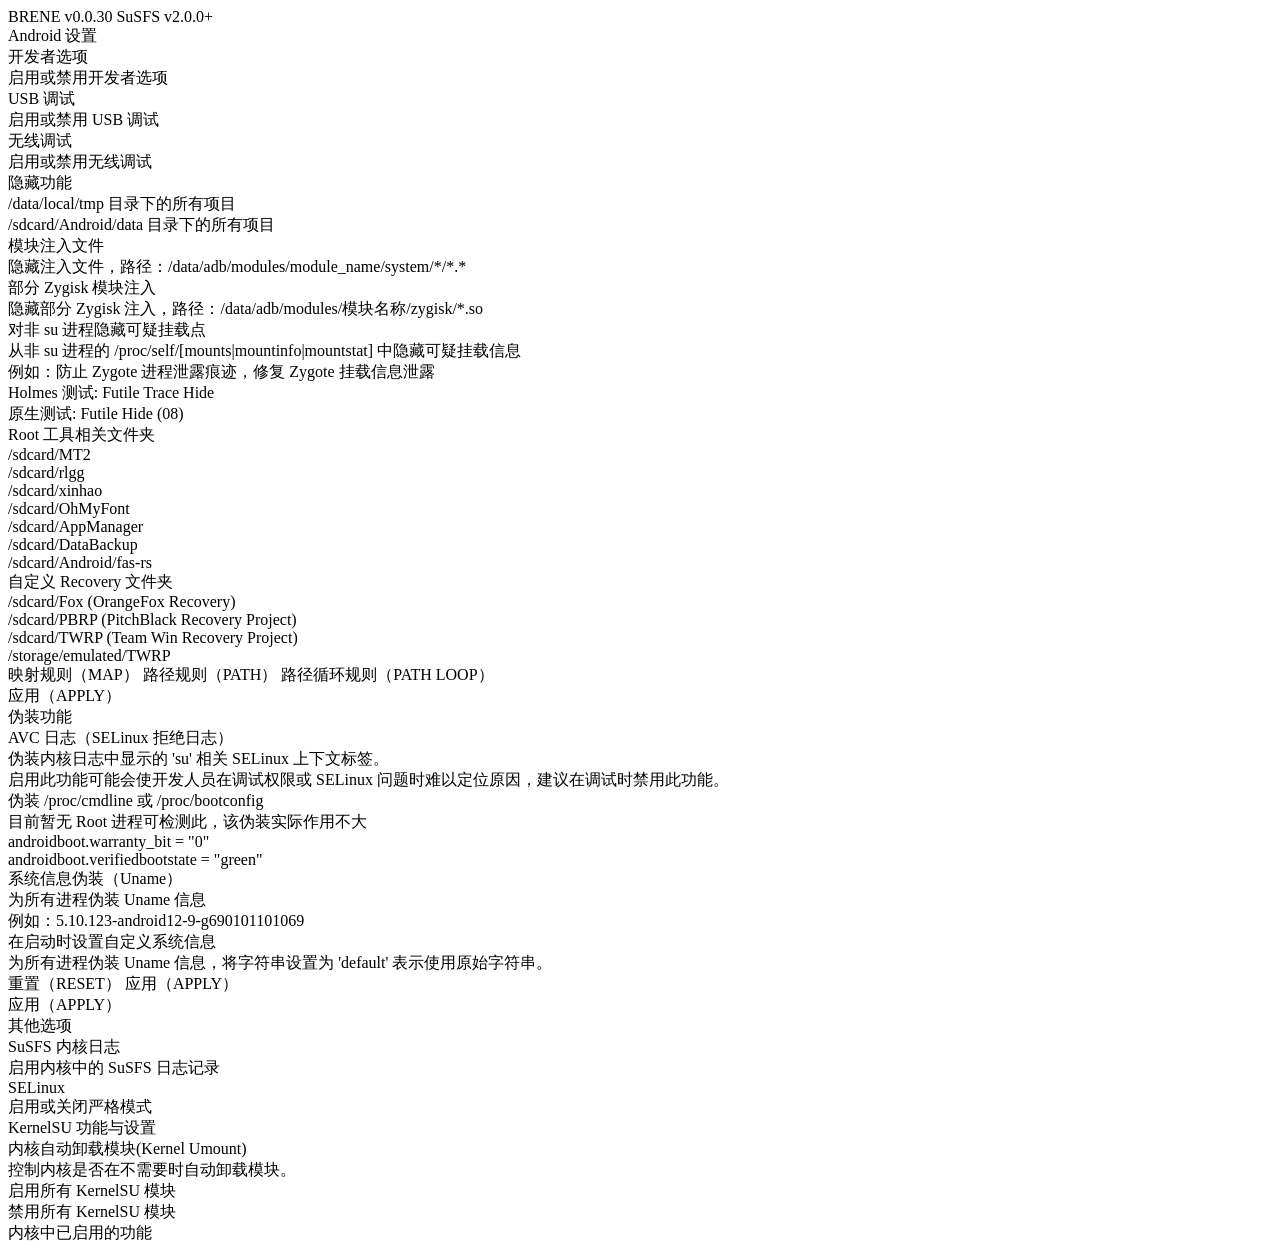
==== simplified_chinese_webui.html @ 112c1180 "update: simplified_chinese_webui.html Thanks to 胡 广 (Telegram user @huguang1995)" ====
<!doctype html>
<html lang="zh">
	<head>
		<meta charset="UTF-8" />
		<meta name="viewport" content="width=device-width, initial-scale=1.0" />
		<title>BRENE</title>

		<link rel="stylesheet" href="./styles.css" type="text/css" />
	</head>
	<body>
		<div class="header">
			<div class="title">
				BRENE
				<span class="item-version" id="brene-version"> v0.0.30 </span>
				SuSFS
				<span class="item-version" id="susfs-version"> v2.0.0+ </span>
			</div>
		</div>
		<div class="preload-hidden body-content">
			<div class="settings-group-title">Android 设置</div>
			<div class="settings-group">
				<div class="list-item">
					<label class="toggle-option">
						开发者选项
						<md-switch icons id="developer_options"></md-switch>
					</label>
					<div class="toggle-option-content">
						<div class="toggle-info">启用或禁用开发者选项</div>
					</div>
					<md-ripple></md-ripple>
				</div>

				<div class="list-item">
					<label class="toggle-option">
						USB 调试
						<md-switch icons id="usb_debugging"></md-switch>
					</label>
					<div class="toggle-option-content">
						<div class="toggle-info">启用或禁用 USB 调试</div>
					</div>
					<md-ripple></md-ripple>
				</div>

				<div class="list-item">
					<label class="toggle-option">
						无线调试
						<md-switch icons id="wireless_debugging"></md-switch>
					</label>
					<div class="toggle-option-content">
						<div class="toggle-info">启用或禁用无线调试</div>
					</div>
					<md-ripple></md-ripple>
				</div>
			</div>

			<div class="settings-group-title">隐藏功能</div>
			<div class="settings-group">
				<div class="list-item">
					<label class="toggle-option">
						/data/local/tmp 目录下的所有项目
						<md-switch icons id="hide_data_local_tmp"></md-switch>
					</label>
					<md-ripple></md-ripple>
				</div>

				<div class="list-item">
					<label class="toggle-option">
						/sdcard/Android/data 目录下的所有项目
						<md-switch icons id="hide_sdcard_android_data"></md-switch>
					</label>
					<md-ripple></md-ripple>
				</div>

				<div class="list-item">
					<label class="toggle-option">
						模块注入文件
						<md-switch icons id="hide_injections"></md-switch>
					</label>
					<div class="toggle-option-content">
						<div class="toggle-info">隐藏注入文件，路径：/data/adb/modules/module_name/system/*/*.*</div>
					</div>
					<md-ripple></md-ripple>
				</div>

				<div class="list-item">
					<label class="toggle-option">
						部分 Zygisk 模块注入
						<md-switch icons id="hide_zygisk_modules"></md-switch>
					</label>
					<div class="toggle-option-content">
						<div class="toggle-info">隐藏部分 Zygisk 注入，路径：/data/adb/modules/模块名称/zygisk/*.so</div>
					</div>
					<md-ripple></md-ripple>
				</div>

				<div class="list-item">
					<label class="toggle-option">
						对非 su 进程隐藏可疑挂载点
						<md-switch icons id="hide_sus_mnts_for_non_su_procs"></md-switch>
					</label>
					<div class="toggle-option-content">
						<div class="toggle-info">从非 su 进程的 /proc/self/[mounts|mountinfo|mountstat] 中隐藏可疑挂载信息</div>
						<div class="toggle-info">例如：防止 Zygote 进程泄露痕迹，修复 Zygote 挂载信息泄露</div>
						<div class="toggle-info">Holmes 测试: Futile Trace Hide</div>
						<div class="toggle-info">原生测试: Futile Hide (08)</div>
					</div>
					<md-ripple></md-ripple>
				</div>

				<div class="list-item">
					<label class="toggle-option">
						Root 工具相关文件夹
						<md-switch icons id="hide_rooted_app_folders"></md-switch>
					</label>
					<div class="toggle-option-content">
						<div class="toggle-info">/sdcard/MT2</div>
						<div class="toggle-info">/sdcard/rlgg</div>
						<div class="toggle-info">/sdcard/xinhao</div>
						<div class="toggle-info">/sdcard/OhMyFont</div>
						<div class="toggle-info">/sdcard/AppManager</div>
						<div class="toggle-info">/sdcard/DataBackup</div>
						<div class="toggle-info">/sdcard/Android/fas-rs</div>
					</div>
					<md-ripple></md-ripple>
				</div>

				<div class="list-item">
					<label class="toggle-option">
						自定义 Recovery 文件夹
						<md-switch icons id="hide_custom_recovery_folders"></md-switch>
					</label>
					<div class="toggle-option-content">
						<div class="toggle-info">/sdcard/Fox (OrangeFox Recovery)</div>
						<div class="toggle-info">/sdcard/PBRP (PitchBlack Recovery Project)</div>
						<div class="toggle-info">/sdcard/TWRP (Team Win Recovery Project)</div>
						<div class="toggle-info">/storage/emulated/TWRP</div>
					</div>
					<md-ripple></md-ripple>
				</div>

				<!-- <div class="list-item">
					<label class="toggle-option">
						modules.img
						<md-switch icons id="hide_modules_img"></md-switch>
					</label>
					<md-ripple></md-ripple>
				</div> -->

				<div class="list-item custom-uname-content textarea-container">
					<md-tabs id="sus_tabs">
						<md-primary-tab id="tab_sus_map" aria-controls="panel_sus_map">映射规则（MAP）</md-primary-tab>
						<md-primary-tab id="tab_sus_path" aria-controls="panel_sus_path">路径规则（PATH）</md-primary-tab>
						<md-primary-tab id="tab_sus_path_loop" aria-controls="panel_sus_path_loop">路径循环规则（PATH LOOP）</md-primary-tab>
					</md-tabs>
					<div class="snap-container" id="horizontal_scroll_container">
						<div class="snap-item">
							<md-filled-text-field
								class="content"
								id="custom_sus_map_text_field"
								type="textarea"
								rows="9"
								label="自定义可疑映射路径"
							></md-filled-text-field>
						</div>
						<div class="snap-item">
							<md-filled-text-field
								class="content"
								id="custom_sus_path_text_field"
								type="textarea"
								rows="9"
								label="自定义可疑路径"
							></md-filled-text-field>
						</div>
						<div class="snap-item">
							<md-filled-text-field
								class="content"
								id="custom_sus_path_loop_text_field"
								type="textarea"
								rows="9"
								label="自定义可疑路径循环"
							></md-filled-text-field>
						</div>
					</div>
					<div class="custom-uname-buttons content">
						<md-filled-button id="unified_apply_button">应用（APPLY）</md-filled-button>
					</div>
				</div>
			</div>

			<div class="settings-group-title">伪装功能</div>
			<div class="settings-group">
				<div class="list-item">
					<label class="toggle-option">
						AVC 日志（SELinux 拒绝日志）
						<md-switch icons id="enable_avc_log_spoofing"></md-switch>
					</label>
					<div class="toggle-option-content">
						<div class="toggle-info">伪装内核日志中显示的 'su' 相关 SELinux 上下文标签。</div>
						<div class="toggle-info">启用此功能可能会使开发人员在调试权限或 SELinux 问题时难以定位原因，建议在调试时禁用此功能。</div>
					</div>
					<md-ripple></md-ripple>
				</div>

				<div class="list-item">
					<label class="toggle-option">
						伪装 /proc/cmdline 或 /proc/bootconfig
						<md-switch icons id="proc_cmdline_bootconfig_spoofing"></md-switch>
					</label>
					<div class="toggle-option-content">
						<div class="toggle-info">目前暂无 Root 进程可检测此，该伪装实际作用不大</div>
						<div class="toggle-info">androidboot.warranty_bit = "0"</div>
						<div class="toggle-info">androidboot.verifiedbootstate = "green"</div>
					</div>
					<md-ripple></md-ripple>
				</div>

				<div class="list-item">
					<label class="toggle-option">
						系统信息伪装（Uname）
						<md-switch icons id="uname_spoofing"></md-switch>
					</label>
					<div class="toggle-option-content">
						<div class="toggle-info">为所有进程伪装 Uname 信息</div>
						<div class="toggle-info">例如：5.10.123-android12-9-g690101101069</div>
					</div>
					<md-ripple></md-ripple>
				</div>

				<div class="list-item">
					<label class="toggle-option">
						在启动时设置自定义系统信息
						<md-switch icons id="custom_uname_spoofing"></md-switch>
					</label>
					<div class="toggle-option-content">
						<div class="toggle-info">为所有进程伪装 Uname 信息，将字符串设置为 'default' 表示使用原始字符串。</div>
					</div>
					<md-ripple></md-ripple>
				</div>
				<div class="custom-uname-content list-item">
					<md-outlined-text-field
						label="内核版本号（Kernel Release）"
						placeholder="例如：5.10.123-android12"
						id="custom_uname_release"
					></md-outlined-text-field>
					<md-outlined-text-field
						label="内核构建信息（Kernel Version）"
						placeholder="例如：#1 SMP PREEMPT Mon Jan 1 18:00:00 UTC 2026"
						id="custom_uname_version"
					></md-outlined-text-field>
					<div class="custom-uname-buttons">
						<md-outlined-button id="button_custom_uname_reset">重置（RESET）</md-outlined-button>
						<md-filled-button id="button_custom_uname_apply">应用（APPLY）</md-filled-button>
					</div>
				</div>

				<div class="list-item custom-uname-content">
					<md-outlined-text-field
						id="verified_boot_hash_text_field"
						type="textarea"
						label="已验证启动哈希值（Verified Boot Hash）"
						rows="3"
						placeholder="例如：df2352c282aj56e1489a3e220305hb827e54ba65a1293ab7409f2d46a3666b5a (64 digits)"
					></md-outlined-text-field>
					<md-filled-button id="verified_boot_hash_button">应用（APPLY）</md-filled-button>
				</div>
			</div>

			<div class="settings-group-title">其他选项</div>
			<div class="settings-group">
				<div class="list-item">
					<label class="toggle-option">
						SuSFS 内核日志
						<md-switch icons id="enable_log"></md-switch>
					</label>
					<div class="toggle-option-content">
						<div class="toggle-info">启用内核中的 SuSFS 日志记录</div>
					</div>
					<md-ripple></md-ripple>
				</div>

				<div class="list-item">
					<label class="toggle-option">
						SELinux
						<md-switch icons id="selinux"></md-switch>
					</label>
					<div class="toggle-option-content">
						<div class="toggle-info">启用或关闭严格模式</div>
					</div>
					<md-ripple></md-ripple>
				</div>
			</div>

			<div class="settings-group-title">KernelSU 功能与设置</div>
			<div class="settings-group">
				<div class="list-item">
					<label class="toggle-option">
						内核自动卸载模块(Kernel Umount)
						<md-switch icons id="kernel_umount"></md-switch>
					</label>
					<div class="toggle-option-content">
						<div class="toggle-info">控制内核是否在不需要时自动卸载模块。</div>
					</div>
					<md-ripple></md-ripple>
				</div>

				<div class="list-item custom-uname-content">
					<md-filled-button id="enable_ksu_modules"> 启用所有 KernelSU 模块 </md-filled-button>
					<md-ripple></md-ripple>
				</div>

				<div class="list-item custom-uname-content">
					<md-filled-button id="disable_ksu_modules"> 禁用所有 KernelSU 模块 </md-filled-button>
					<md-ripple></md-ripple>
				</div>
			</div>

			<div class="settings-group-title">内核中已启用的功能</div>
			<div class="settings-group enabled-config" id="kernel-features-container"></div>
		</div>

		<script type="module" src="./script.js"></script>
	</body>
</html>
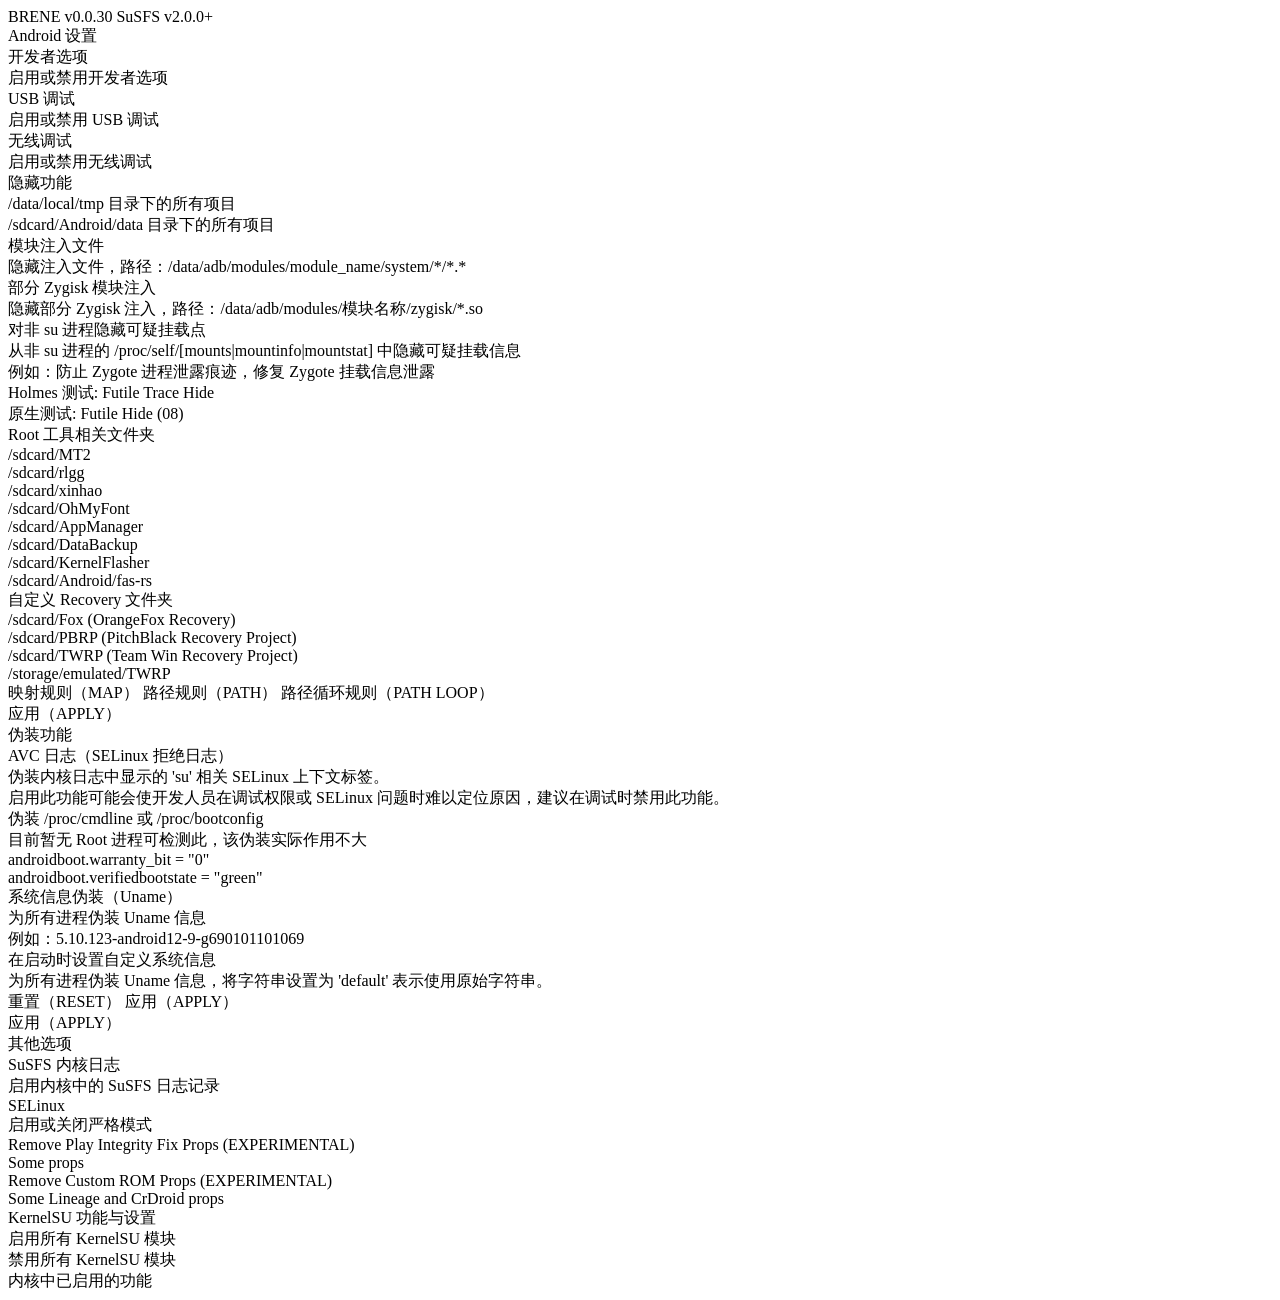
==== commit a26de934: "webui: disable kernel umount" ====
--- a/simplified_chinese_webui.html
+++ b/simplified_chinese_webui.html
@@ -119,6 +119,7 @@
 						<div class="toggle-info">/sdcard/OhMyFont</div>
 						<div class="toggle-info">/sdcard/AppManager</div>
 						<div class="toggle-info">/sdcard/DataBackup</div>
+						<div class="toggle-info">/sdcard/KernelFlasher</div>
 						<div class="toggle-info">/sdcard/Android/fas-rs</div>
 					</div>
 					<md-ripple></md-ripple>
@@ -288,11 +289,32 @@
 					</div>
 					<md-ripple></md-ripple>
 				</div>
+
+				<div class="list-item">
+					<label class="toggle-option">
+						Remove Play Integrity Fix Props (EXPERIMENTAL)
+						<md-switch icons id="pif_props"></md-switch>
+					</label>
+					<div class="toggle-option-content">
+						<div class="toggle-info">Some props</div>
+					</div>
+					<md-ripple></md-ripple>
+				</div>
+				<div class="list-item">
+					<label class="toggle-option">
+						Remove Custom ROM Props (EXPERIMENTAL)
+						<md-switch icons id="rom_props"></md-switch>
+					</label>
+					<div class="toggle-option-content">
+						<div class="toggle-info">Some Lineage and CrDroid props</div>
+					</div>
+					<md-ripple></md-ripple>
+				</div>
 			</div>
 
 			<div class="settings-group-title">KernelSU 功能与设置</div>
 			<div class="settings-group">
-				<div class="list-item">
+				<!-- <div class="list-item">
 					<label class="toggle-option">
 						内核自动卸载模块(Kernel Umount)
 						<md-switch icons id="kernel_umount"></md-switch>
@@ -301,7 +323,7 @@
 						<div class="toggle-info">控制内核是否在不需要时自动卸载模块。</div>
 					</div>
 					<md-ripple></md-ripple>
-				</div>
+				</div> -->
 
 				<div class="list-item custom-uname-content">
 					<md-filled-button id="enable_ksu_modules"> 启用所有 KernelSU 模块 </md-filled-button>
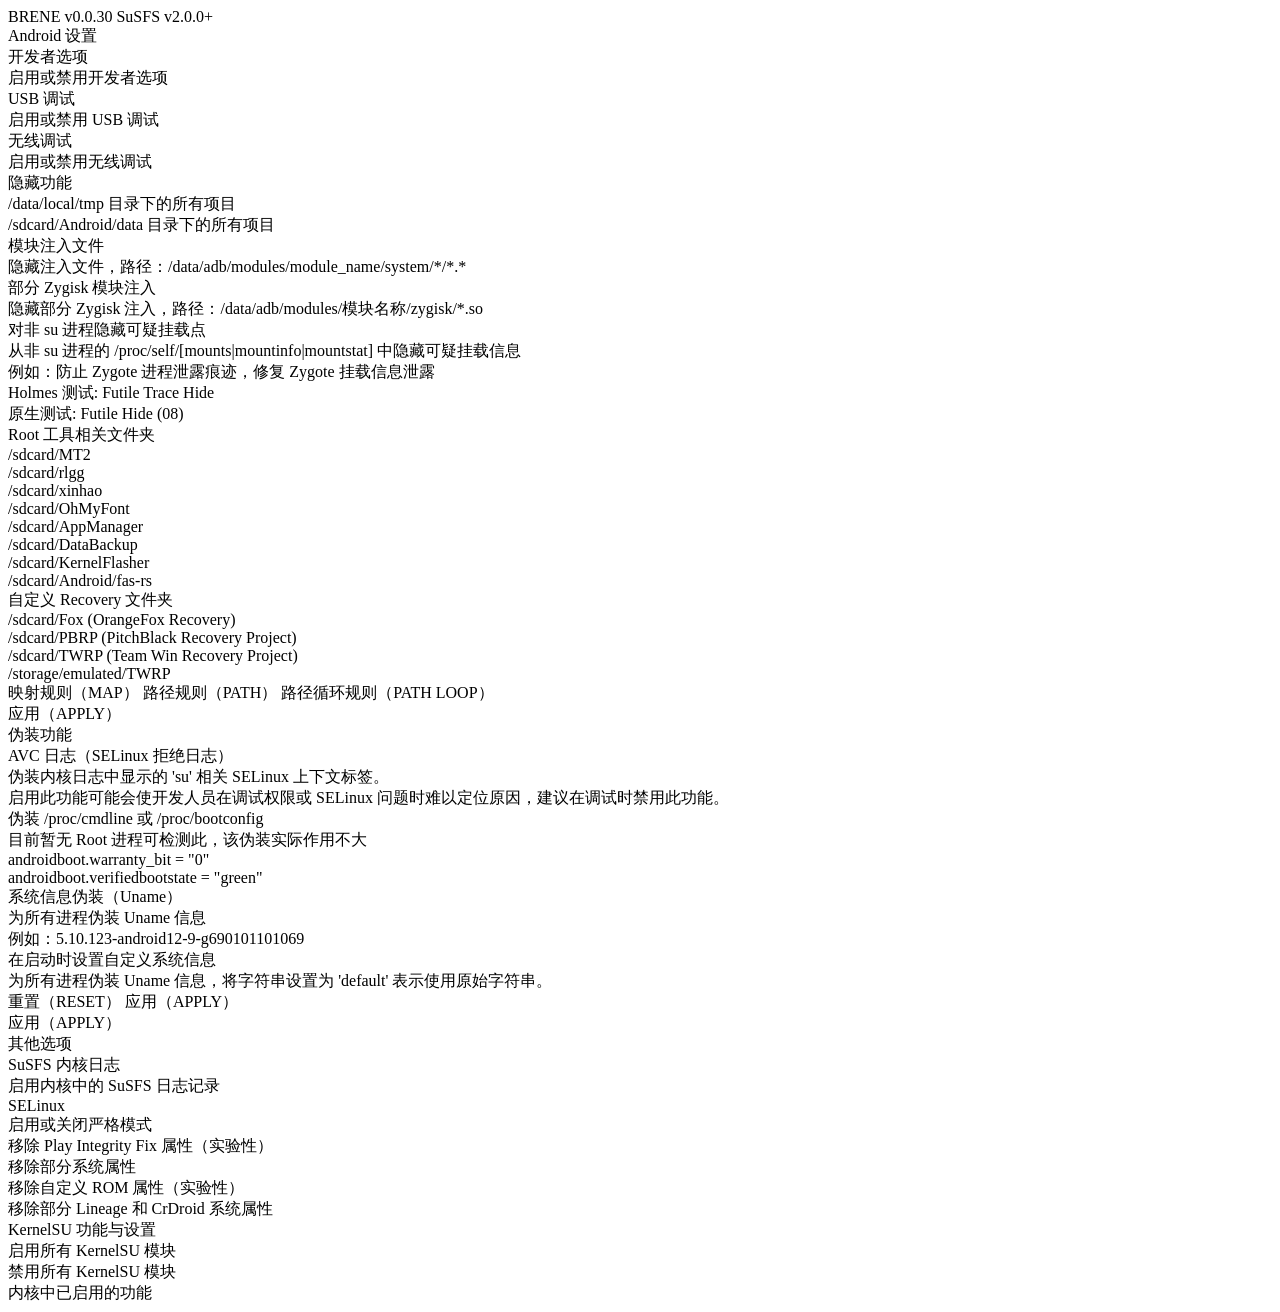
==== commit 297b103f: "webui: update simplified_chinese_webui.html, Thanks to Telegram user @TaoMuYun" ====
--- a/simplified_chinese_webui.html
+++ b/simplified_chinese_webui.html
@@ -292,21 +292,21 @@
 
 				<div class="list-item">
 					<label class="toggle-option">
-						Remove Play Integrity Fix Props (EXPERIMENTAL)
+						移除 Play Integrity Fix 属性（实验性）
 						<md-switch icons id="pif_props"></md-switch>
 					</label>
 					<div class="toggle-option-content">
-						<div class="toggle-info">Some props</div>
-					</div>
-					<md-ripple></md-ripple>
-				</div>
-				<div class="list-item">
-					<label class="toggle-option">
-						Remove Custom ROM Props (EXPERIMENTAL)
+						<div class="toggle-info">移除部分系统属性</div>
+					</div>
+					<md-ripple></md-ripple>
+				</div>
+				<div class="list-item">
+					<label class="toggle-option">
+						移除自定义 ROM 属性（实验性）
 						<md-switch icons id="rom_props"></md-switch>
 					</label>
 					<div class="toggle-option-content">
-						<div class="toggle-info">Some Lineage and CrDroid props</div>
+						<div class="toggle-info">移除部分 Lineage 和 CrDroid 系统属性</div>
 					</div>
 					<md-ripple></md-ripple>
 				</div>
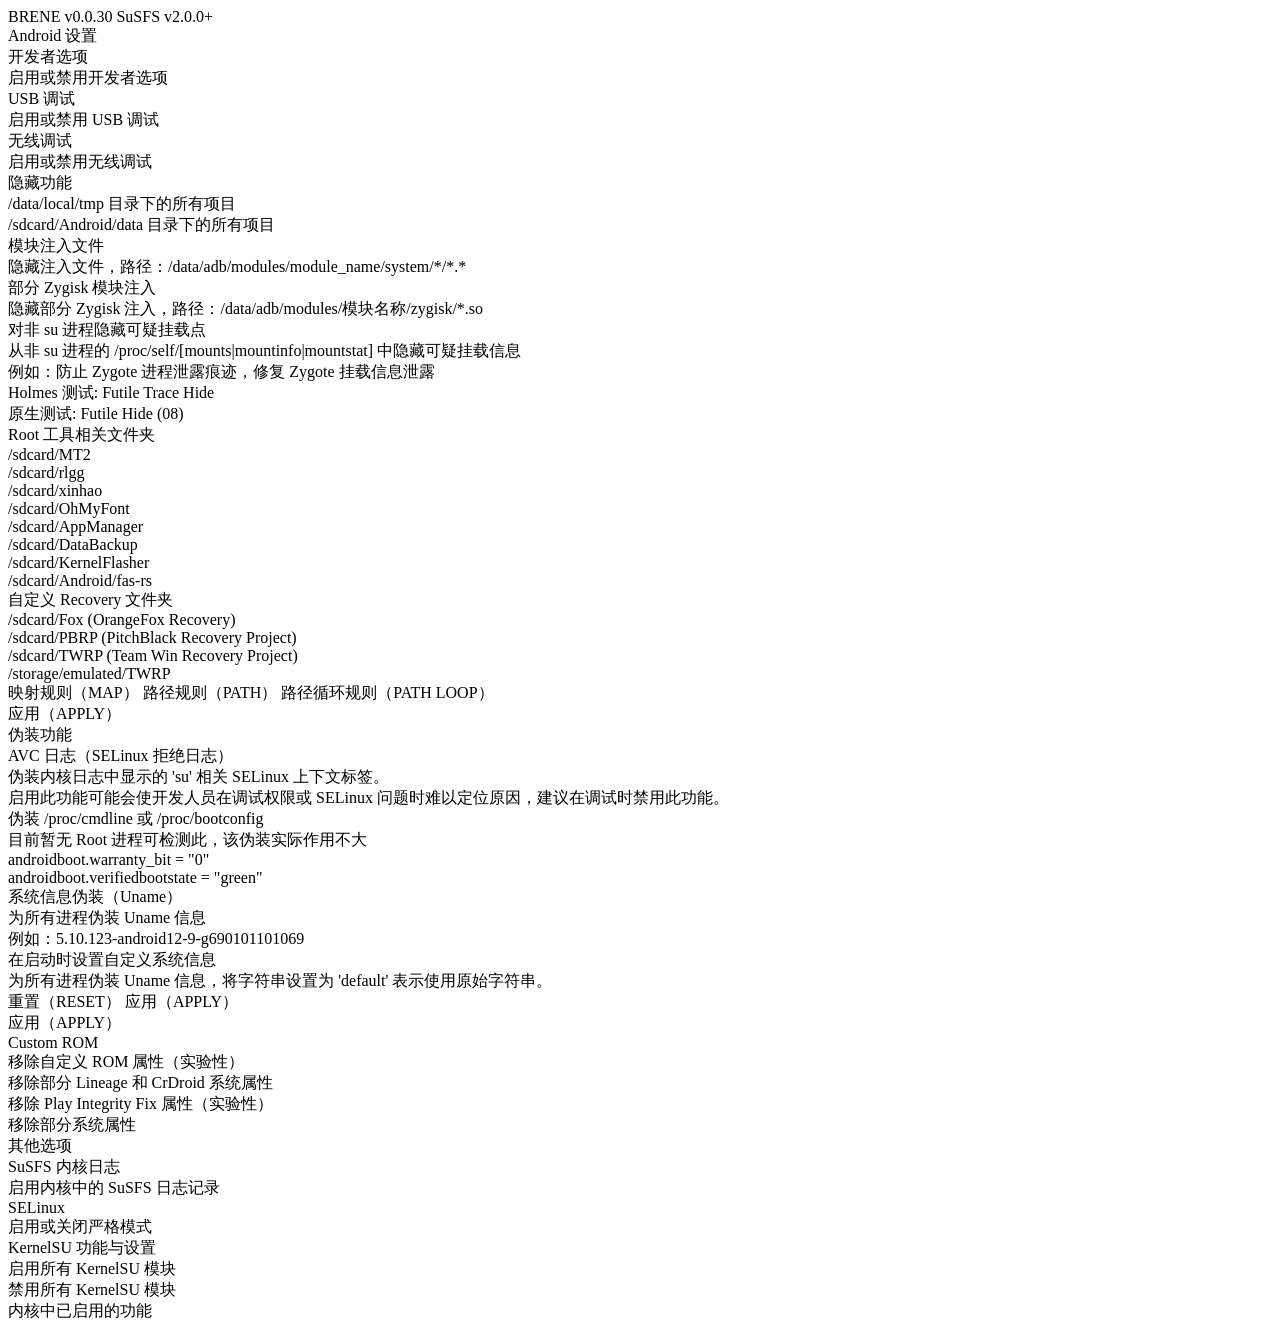
==== commit 6619bc76: "webui: add a new section "Custom ROM"" ====
--- a/simplified_chinese_webui.html
+++ b/simplified_chinese_webui.html
@@ -266,6 +266,31 @@
 				</div>
 			</div>
 
+			<div class="settings-group-title">Custom ROM</div>
+			<div class="settings-group">
+				<div class="list-item">
+					<label class="toggle-option">
+						移除自定义 ROM 属性（实验性）
+						<md-switch icons id="rom_props"></md-switch>
+					</label>
+					<div class="toggle-option-content">
+						<div class="toggle-info">移除部分 Lineage 和 CrDroid 系统属性</div>
+					</div>
+					<md-ripple></md-ripple>
+				</div>
+
+				<div class="list-item">
+					<label class="toggle-option">
+						移除 Play Integrity Fix 属性（实验性）
+						<md-switch icons id="pif_props"></md-switch>
+					</label>
+					<div class="toggle-option-content">
+						<div class="toggle-info">移除部分系统属性</div>
+					</div>
+					<md-ripple></md-ripple>
+				</div>
+			</div>
+
 			<div class="settings-group-title">其他选项</div>
 			<div class="settings-group">
 				<div class="list-item">
@@ -286,27 +311,6 @@
 					</label>
 					<div class="toggle-option-content">
 						<div class="toggle-info">启用或关闭严格模式</div>
-					</div>
-					<md-ripple></md-ripple>
-				</div>
-
-				<div class="list-item">
-					<label class="toggle-option">
-						移除 Play Integrity Fix 属性（实验性）
-						<md-switch icons id="pif_props"></md-switch>
-					</label>
-					<div class="toggle-option-content">
-						<div class="toggle-info">移除部分系统属性</div>
-					</div>
-					<md-ripple></md-ripple>
-				</div>
-				<div class="list-item">
-					<label class="toggle-option">
-						移除自定义 ROM 属性（实验性）
-						<md-switch icons id="rom_props"></md-switch>
-					</label>
-					<div class="toggle-option-content">
-						<div class="toggle-info">移除部分 Lineage 和 CrDroid 系统属性</div>
 					</div>
 					<md-ripple></md-ripple>
 				</div>
